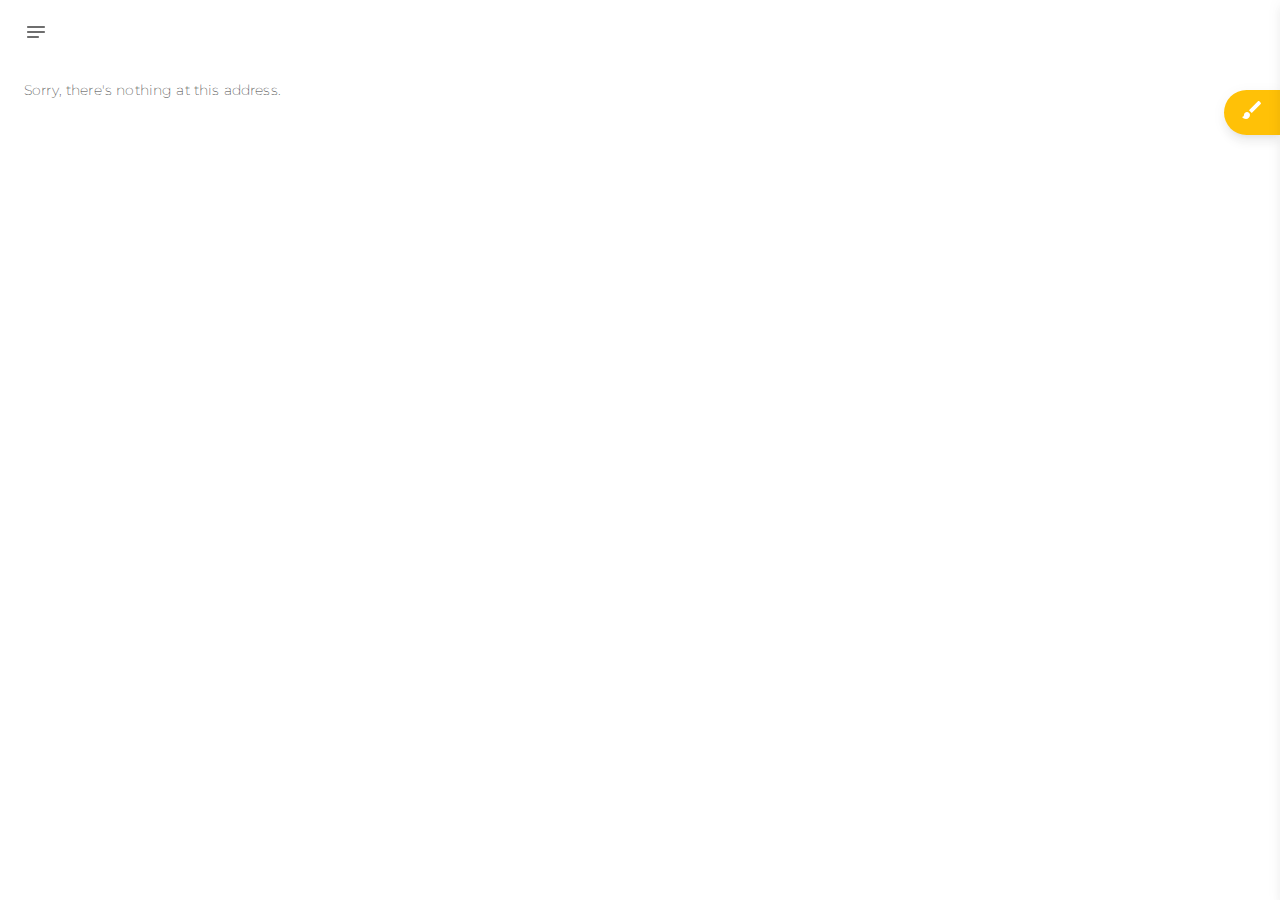
==== index.html @ fffa2995 "Deploying to gh-pages from  @ 7a397e9a28593312d4b4f9aa2dde8c0d2ed03be3 🚀" ====
<!DOCTYPE html>
<html lang="en">

<head>
    <meta charset="utf-8"/>
    <meta name="viewport" content="width=device-width, initial-scale=1.0, maximum-scale=1.0, user-scalable=no"/>
    <title>BoredApiWasmClient</title>
    <base href="/"/>
    <link href="https://fonts.googleapis.com/css?family=Montserrat:300,400,500,700&display=swap" rel="stylesheet"/>
    <link href="_content/MudBlazor/MudBlazor.min.css" rel="stylesheet"/>
    <link href="css/app.css" rel="stylesheet"/>
    <link href="manifest.json" rel="manifest"/>
    <script src="_content/MudBlazor/MudBlazor.min.js"></script>
</head>

<body>
<div id="app">Loading...</div>

<div id="blazor-error-ui">
    An unhandled error has occurred.
    <a href="" class="reload">Reload</a>
    <a class="dismiss">🗙</a>
</div>
<script src="_framework/blazor.webassembly.js"></script>
<script>navigator.serviceWorker.register('service-worker.js');</script>
</body>

</html>
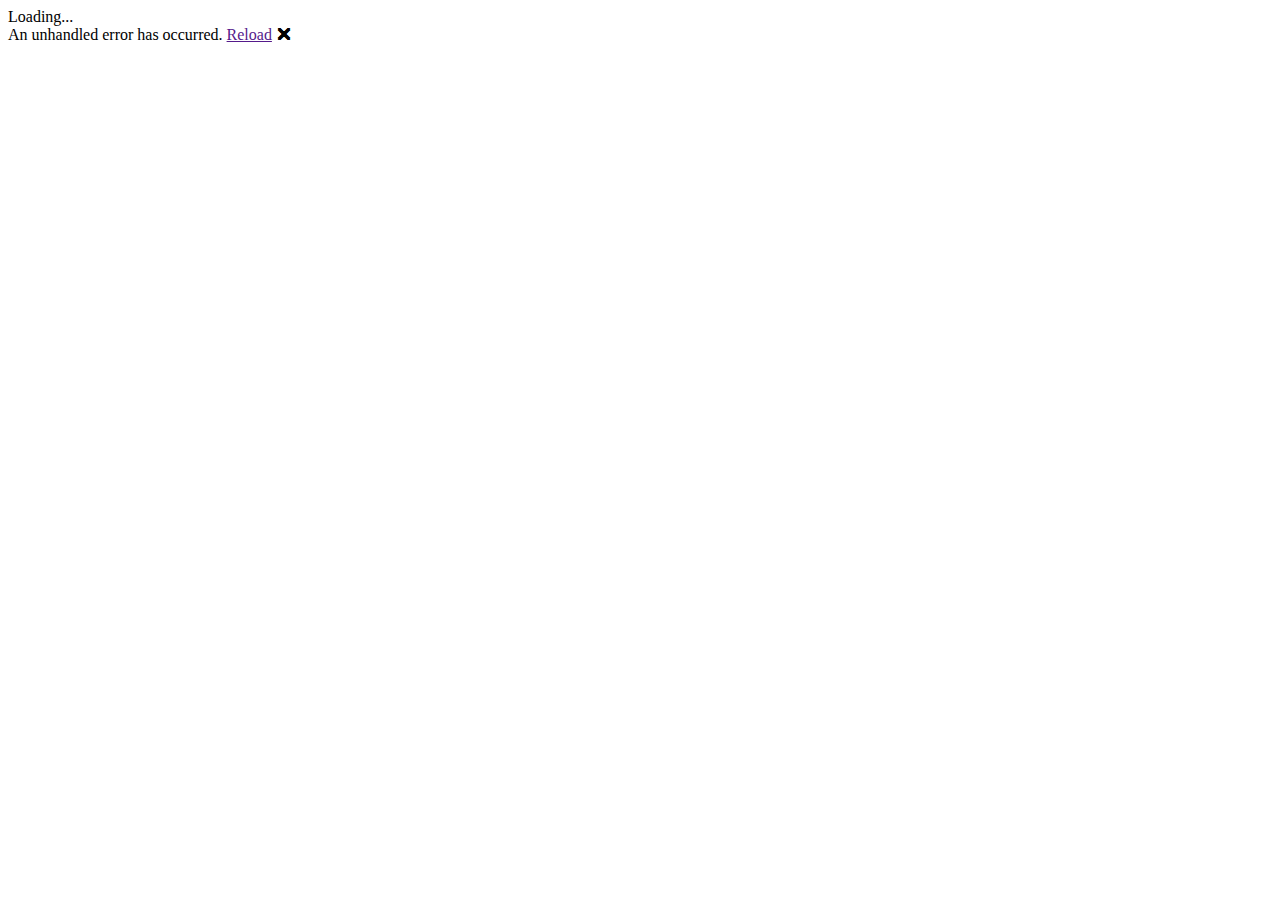
==== commit 3088a28a: "Update index.html" ====
--- a/index.html
+++ b/index.html
@@ -5,7 +5,7 @@
     <meta charset="utf-8"/>
     <meta name="viewport" content="width=device-width, initial-scale=1.0, maximum-scale=1.0, user-scalable=no"/>
     <title>BoredApiWasmClient</title>
-    <base href="/"/>
+    <base href="/BoredApiWasmClient/"/>
     <link href="https://fonts.googleapis.com/css?family=Montserrat:300,400,500,700&display=swap" rel="stylesheet"/>
     <link href="_content/MudBlazor/MudBlazor.min.css" rel="stylesheet"/>
     <link href="css/app.css" rel="stylesheet"/>
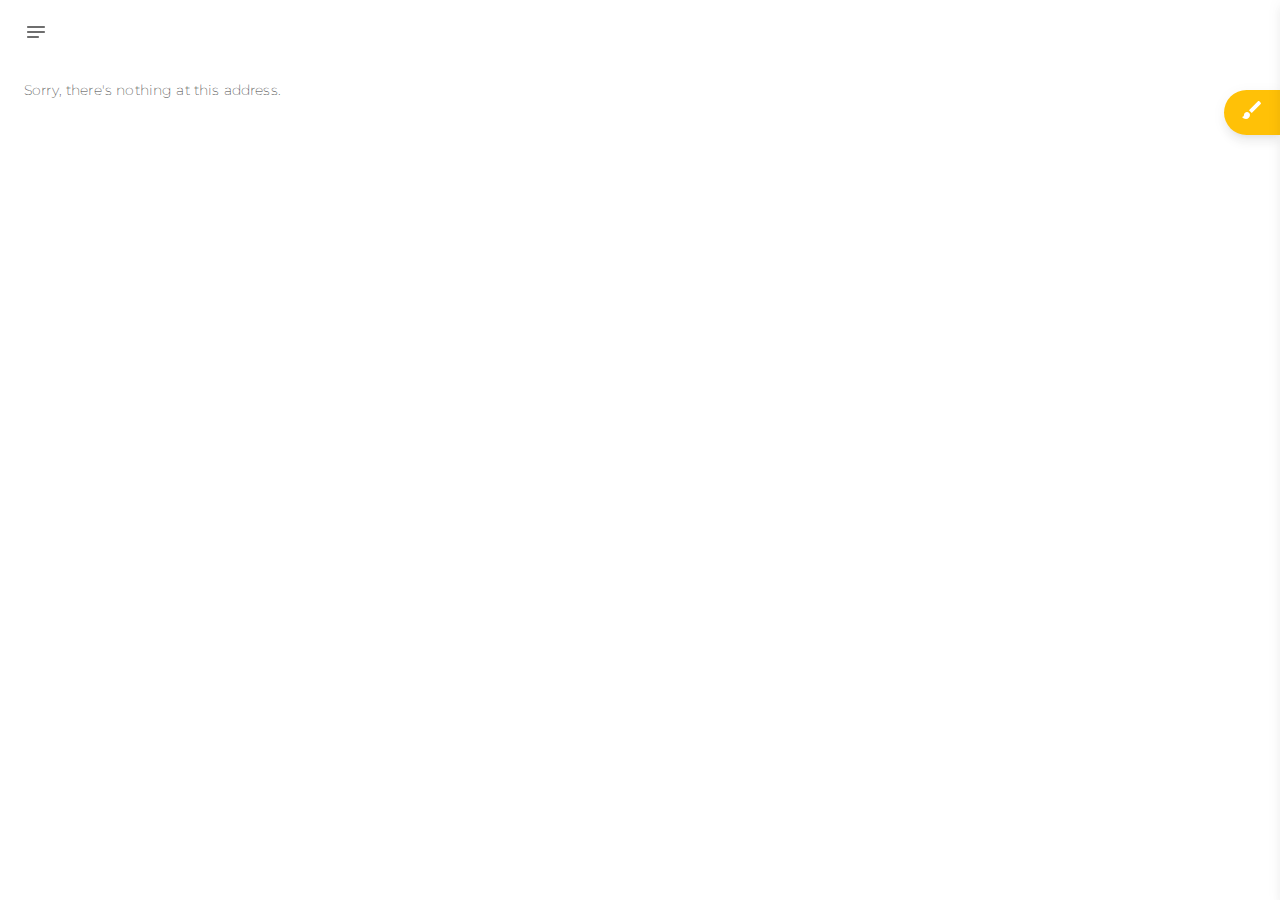
==== commit d79d9a69: "Deploying to gh-pages from  @ a57f67fb867c62b4446ec8d1595ca5f4c252b060 🚀" ====
--- a/index.html
+++ b/index.html
@@ -5,7 +5,7 @@
     <meta charset="utf-8"/>
     <meta name="viewport" content="width=device-width, initial-scale=1.0, maximum-scale=1.0, user-scalable=no"/>
     <title>BoredApiWasmClient</title>
-    <base href="/BoredApiWasmClient/"/>
+    <base href="/"/>
     <link href="https://fonts.googleapis.com/css?family=Montserrat:300,400,500,700&display=swap" rel="stylesheet"/>
     <link href="_content/MudBlazor/MudBlazor.min.css" rel="stylesheet"/>
     <link href="css/app.css" rel="stylesheet"/>
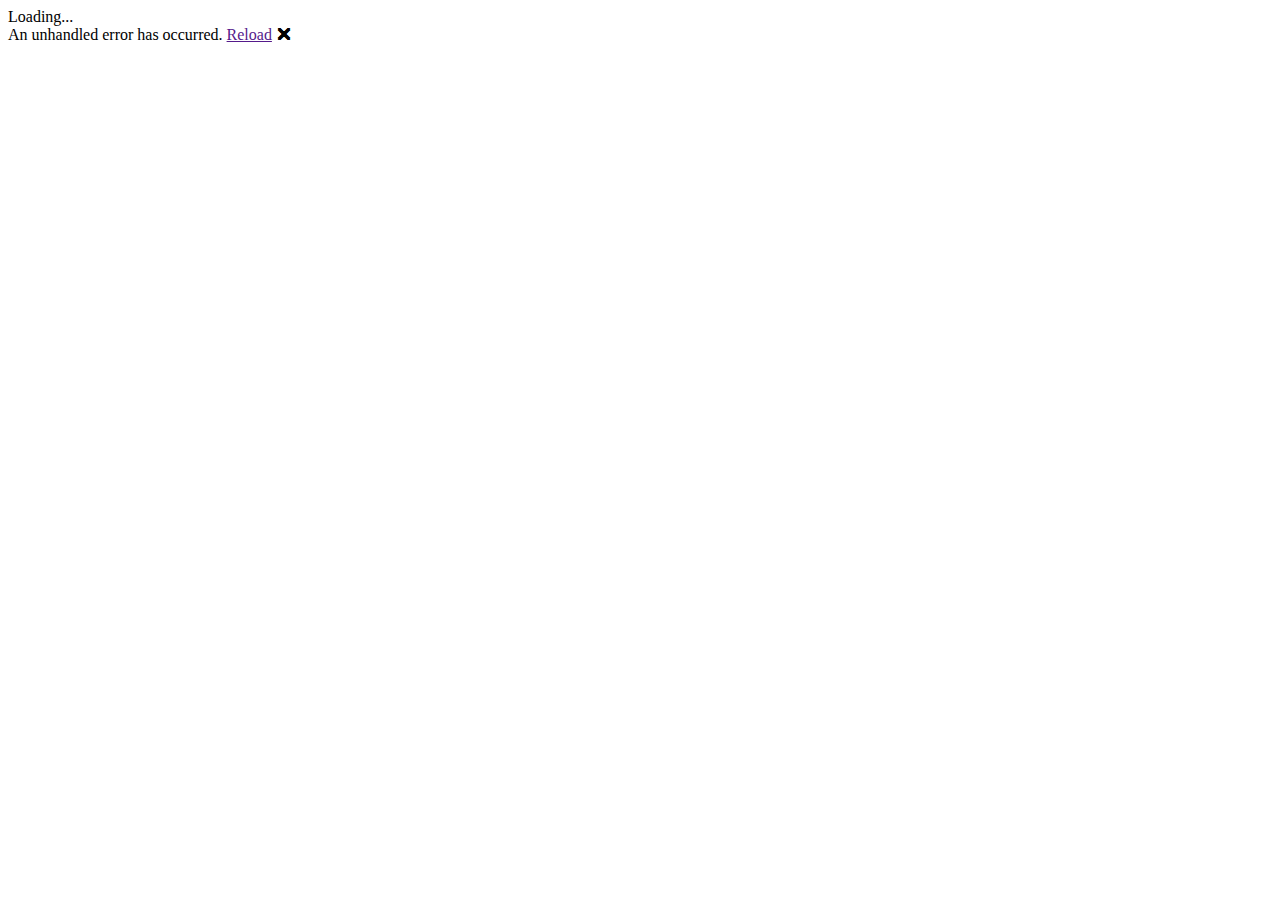
==== commit de044f24: "Update index.html" ====
--- a/index.html
+++ b/index.html
@@ -5,7 +5,7 @@
     <meta charset="utf-8"/>
     <meta name="viewport" content="width=device-width, initial-scale=1.0, maximum-scale=1.0, user-scalable=no"/>
     <title>BoredApiWasmClient</title>
-    <base href="/"/>
+    <base href="/BoredApiWasmClient/"/>
     <link href="https://fonts.googleapis.com/css?family=Montserrat:300,400,500,700&display=swap" rel="stylesheet"/>
     <link href="_content/MudBlazor/MudBlazor.min.css" rel="stylesheet"/>
     <link href="css/app.css" rel="stylesheet"/>
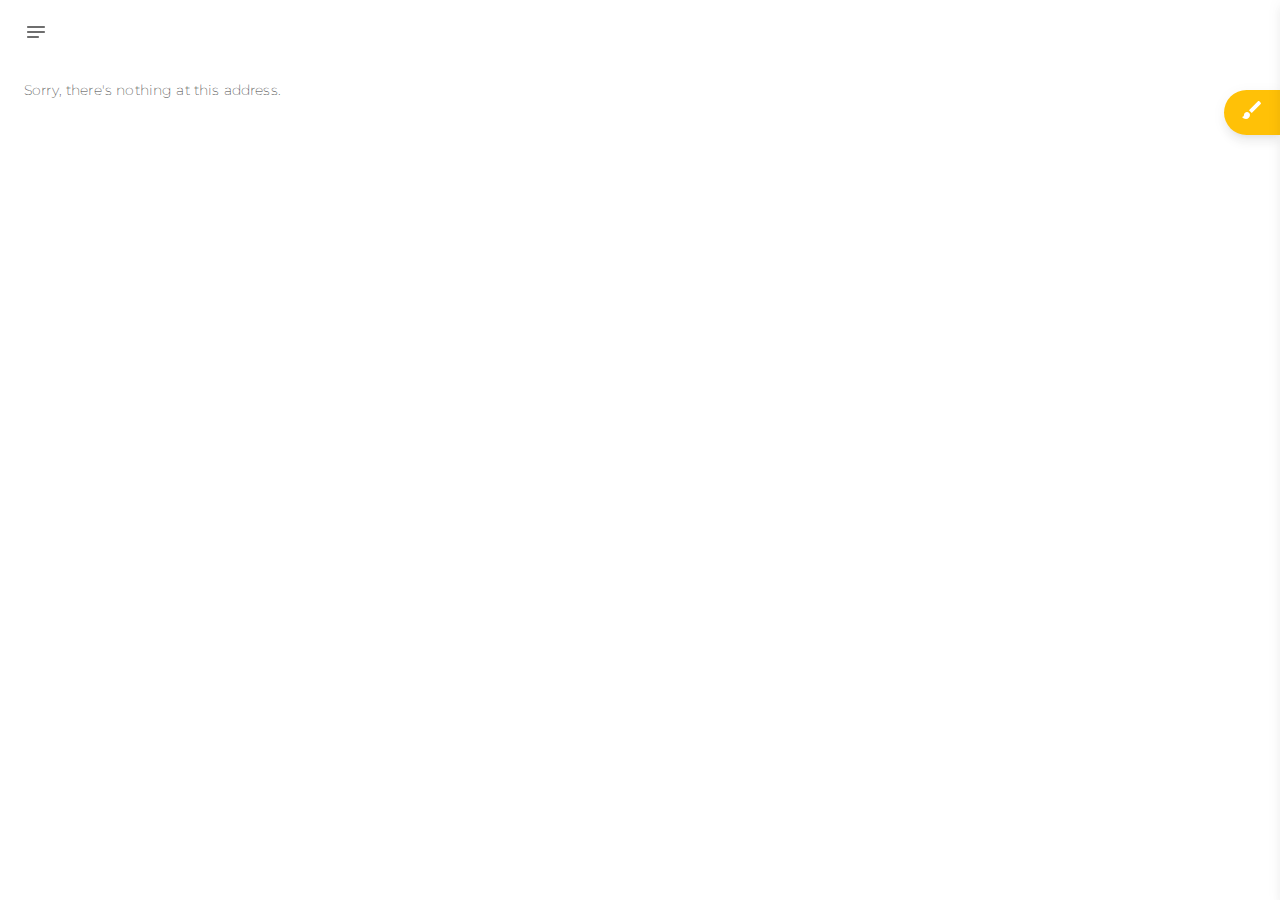
==== commit a2a92aac: "Deploying to gh-pages from  @ 9aeffe9ed63892a93feef4d8253b4ba469980a47 🚀" ====
--- a/index.html
+++ b/index.html
@@ -5,7 +5,7 @@
     <meta charset="utf-8"/>
     <meta name="viewport" content="width=device-width, initial-scale=1.0, maximum-scale=1.0, user-scalable=no"/>
     <title>BoredApiWasmClient</title>
-    <base href="/BoredApiWasmClient/"/>
+    <base href="/"/>
     <link href="https://fonts.googleapis.com/css?family=Montserrat:300,400,500,700&display=swap" rel="stylesheet"/>
     <link href="_content/MudBlazor/MudBlazor.min.css" rel="stylesheet"/>
     <link href="css/app.css" rel="stylesheet"/>
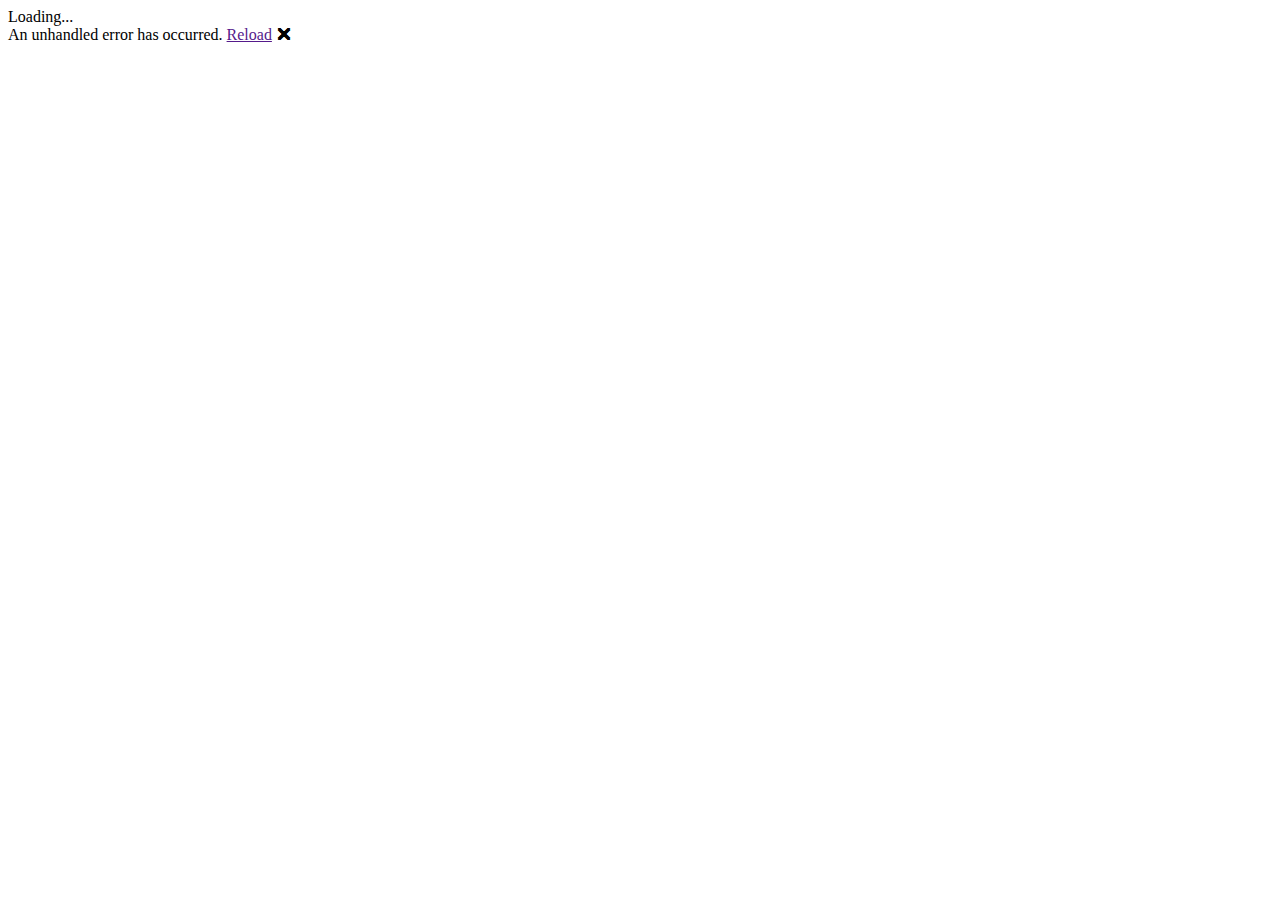
==== commit faf52998: "Deploying to gh-pages from  @ b3ef8fe11a9dc4788898390028db563beec4b60b 🚀" ====
--- a/index.html
+++ b/index.html
@@ -5,7 +5,7 @@
     <meta charset="utf-8"/>
     <meta name="viewport" content="width=device-width, initial-scale=1.0, maximum-scale=1.0, user-scalable=no"/>
     <title>BoredApiWasmClient</title>
-    <base href="/"/>
+    <base href="/BoredApiWasmClient/"/>
     <link href="https://fonts.googleapis.com/css?family=Montserrat:300,400,500,700&display=swap" rel="stylesheet"/>
     <link href="_content/MudBlazor/MudBlazor.min.css" rel="stylesheet"/>
     <link href="css/app.css" rel="stylesheet"/>
